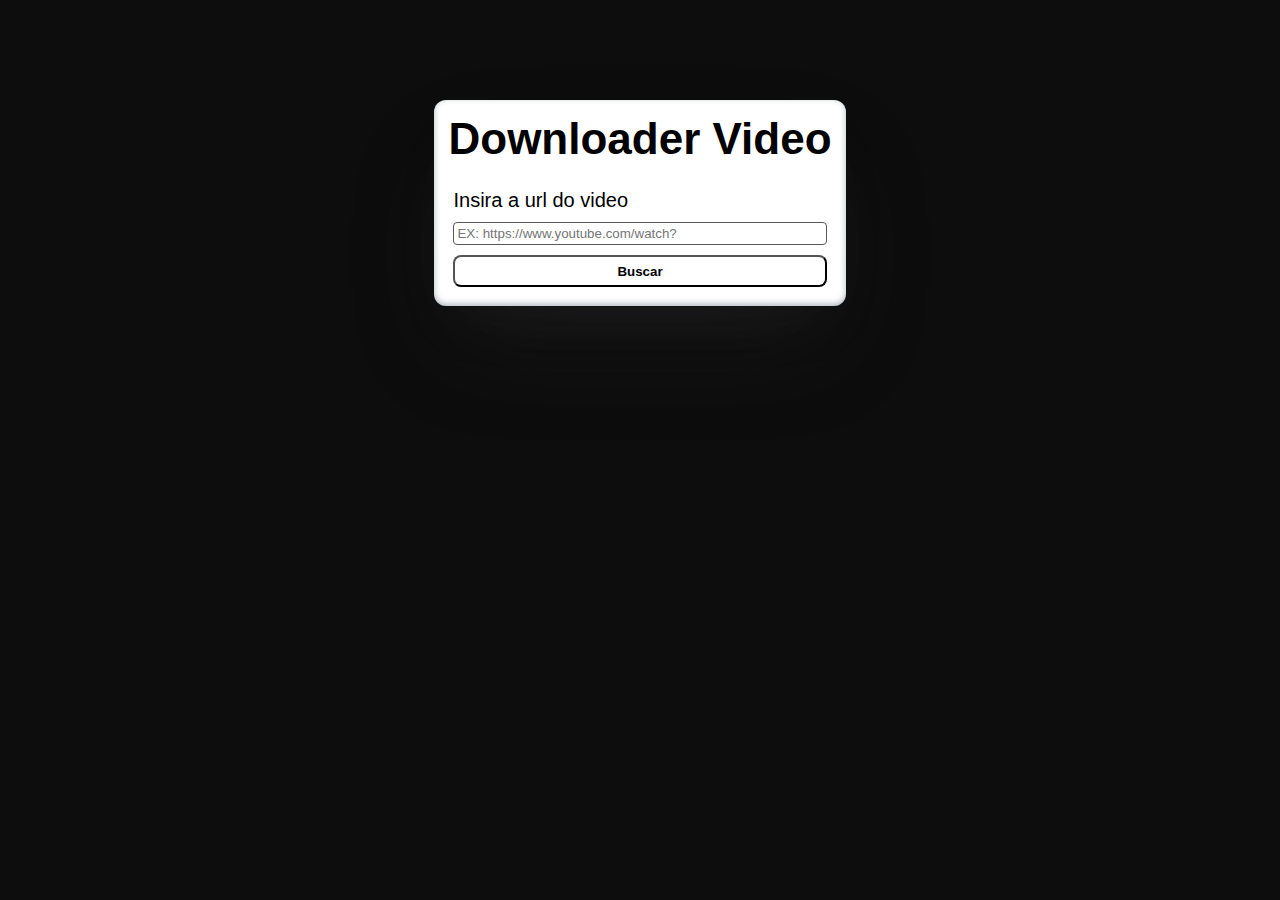
==== Backend/flaskyoutube/templates/index.html @ b93d2c8a "new function generate of send continuous messages to customer about download status" ====
<!DOCTYPE html>
<html lang="en">

<head>
    <meta charset="UTF-8">
    <meta name="viewport" content="width=device-width, initial-scale=1.0">
    <title>Document</title>
    <link rel="stylesheet" href="../static/styles.css" />
</head>

<body>
    <main class="main-container">
        <div class="form-container">
            <h1>Downloader Video</h1>
            <div class="box-form">
                <form action="/download" method="POST">
                    <label class="label-form" for="url">Insira a url do video</label>
                    <input class="input-form" type="text" id="url" name="url"
                        placeholder="EX: https://www.youtube.com/watch?">
                    <button type="submit" class="button-form">Buscar</button>
                </form>
            </div>
            <div id="feedback" class="feedback-container"></div>
        </div>
    </main>

    <script>
        
    </script>
</body>

</html>
---- Backend/flaskyoutube/static/styles.css ----
* {
    margin: 0;
    padding: 0;
    font-family: 'Arial', Courier, monospace;
    box-sizing: border-box;
    background-color: #0d0d0d
}

.main-container {
    width: 100%;
    display: flex;
    align-items: center;
    justify-content: center;
    flex-direction: column;
    padding-top: 100px;
}

.form-container {
    padding: 14px;
    background-color: white;
    border: none;
    border-radius: 12px;
    box-shadow: rgba(50, 50, 60, 0.25) 0px 50px 100px -20px, rgba(51, 48, 48, 0.3) 0px 30px 60px -30px, rgba(29, 47, 65, 0.35) 0px -2px 6px 0px inset;
}

h1 {
    font-size: 44px;
}

.form-container h1 {
    display: flex;
    align-items: center;
    justify-content: center;
    background-color: white;
}

.box-form form {
    display: flex;
    flex-direction: column;
    padding: 5px;
    background-color: white;
    gap: 10px;
    margin-top: 20px
}

.label-form {
    font-size: 20px
}

label, input, button {
   background-color: white;
   cursor: pointer;
}

.input-form {
    padding: 3px;
    border-radius: 4px;
    border: 1px solid;
    border-color: rgb(87, 89, 89);
}

.button-form {
    transition: 250ms ease-in-out;
    height: 32px;
    border-radius: 8px;
    font-weight: 600;
}

.button-form:hover {
    background-color: #0d0d0d;
    color: white;
    border: none
}

.input-form:hover {
    opacity: 0.8
}
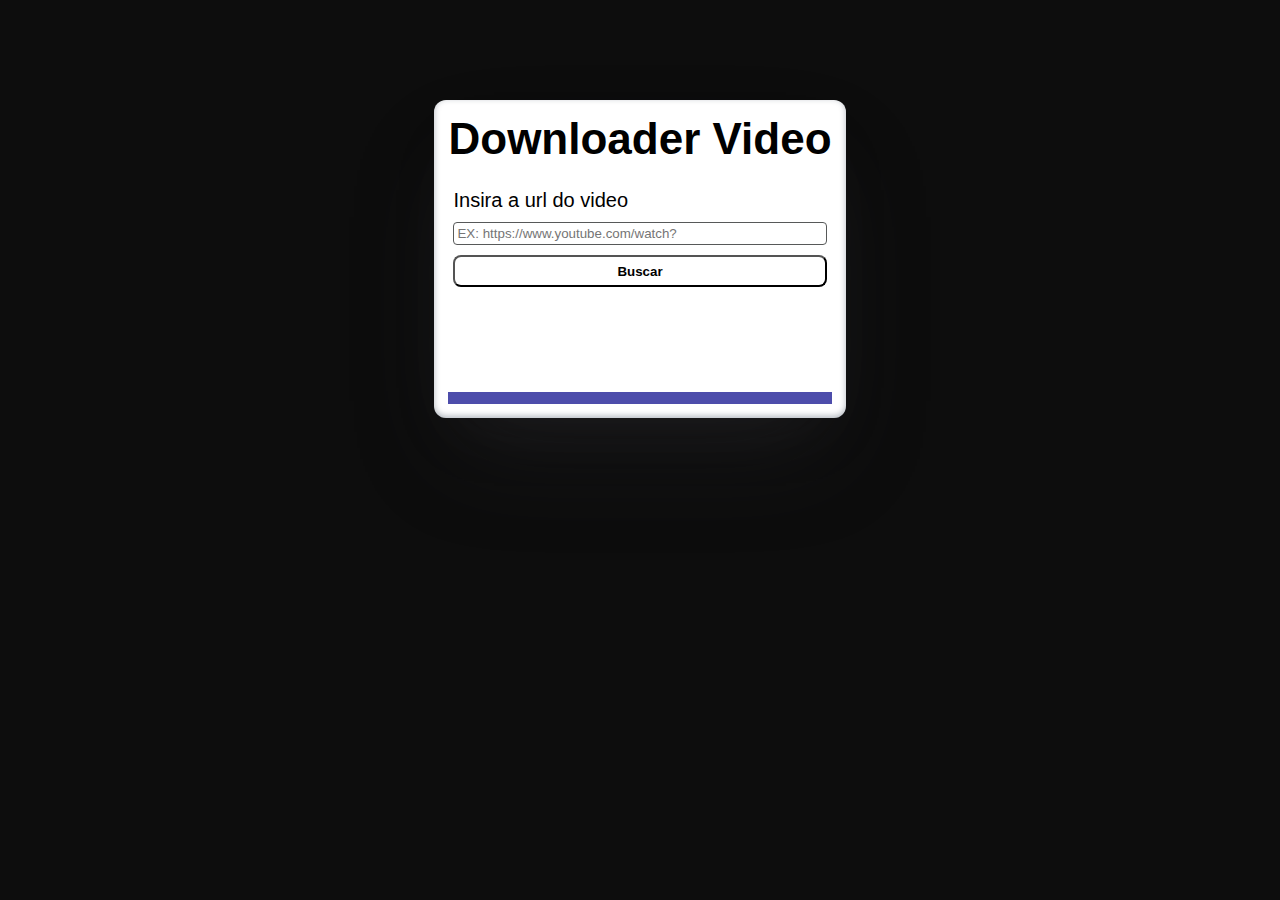
==== commit 237f6793: "initial logic in js" ====
--- a/Backend/flaskyoutube/templates/index.html
+++ b/Backend/flaskyoutube/templates/index.html
@@ -13,7 +13,7 @@
         <div class="form-container">
             <h1>Downloader Video</h1>
             <div class="box-form">
-                <form action="/download" method="POST">
+                <form id="download-form" action="/download" method="POST">
                     <label class="label-form" for="url">Insira a url do video</label>
                     <input class="input-form" type="text" id="url" name="url"
                         placeholder="EX: https://www.youtube.com/watch?">
@@ -24,9 +24,7 @@
         </div>
     </main>
 
-    <script>
-        
-    </script>
+    <script src="{{ url_for('static', filename='script.js') }}"></script>
 </body>
 
 </html>--- a/Backend/flaskyoutube/static/styles.css
+++ b/Backend/flaskyoutube/static/styles.css
@@ -74,4 +74,15 @@
 
 .input-form:hover {
     opacity: 0.8
+}
+
+.feedback-container {
+    display: flex;
+    align-items: center;
+    justify-content: center;
+    margin-top: 100px;
+    padding: 6px;
+    border: none;
+    background-color: rgb(77, 77, 171);
+    color: white;
 }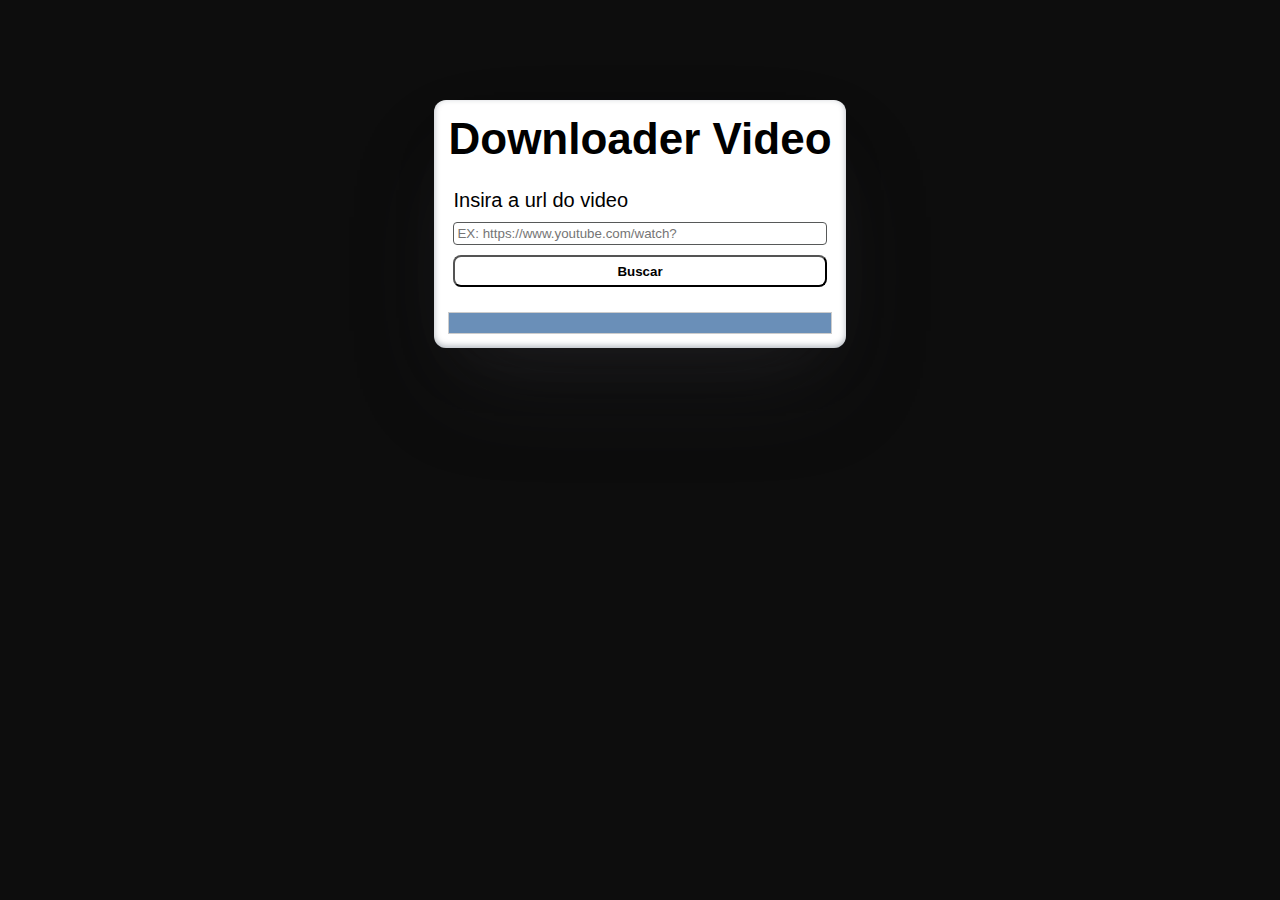
==== commit 926b3a81: "update feedback, and corrections  pending" ====
--- a/Backend/flaskyoutube/templates/index.html
+++ b/Backend/flaskyoutube/templates/index.html
@@ -6,22 +6,22 @@
     <meta name="viewport" content="width=device-width, initial-scale=1.0">
     <title>Document</title>
     <link rel="stylesheet" href="../static/styles.css" />
-</head>
-
-<body>
-    <main class="main-container">
-        <div class="form-container">
-            <h1>Downloader Video</h1>
-            <div class="box-form">
-                <form id="download-form" action="/download" method="POST">
-                    <label class="label-form" for="url">Insira a url do video</label>
-                    <input class="input-form" type="text" id="url" name="url"
-                        placeholder="EX: https://www.youtube.com/watch?">
-                    <button type="submit" class="button-form">Buscar</button>
-                </form>
+    </head>
+    
+    <body>
+        <main class="main-container">
+            <div class="form-container">
+                <h1>Downloader Video</h1>
+                <div class="box-form">
+                    <form id="download-form" action="/download" method="POST">
+                        <label class="label-form" for="url">Insira a url do video</label>
+                        <input class="input-form" type="text" id="url" name="url"
+                            placeholder="EX: https://www.youtube.com/watch?">
+                        <button type="submit" class="button-form">Buscar</button>
+                    </form>
+                </div>
+                <div id="feedback" class="feedback-container"></div>
             </div>
-            <div id="feedback" class="feedback-container"></div>
-        </div>
     </main>
 
     <script src="{{ url_for('static', filename='script.js') }}"></script>
--- a/Backend/flaskyoutube/static/styles.css
+++ b/Backend/flaskyoutube/static/styles.css
@@ -77,12 +77,12 @@
 }
 
 .feedback-container {
-    display: flex;
-    align-items: center;
-    justify-content: center;
-    margin-top: 100px;
-    padding: 6px;
-    border: none;
-    background-color: rgb(77, 77, 171);
+    margin-top: 20px;
+    padding: 10px;
+    border: 1px solid #ccc;
+    background-color: #6a8fb8;
     color: white;
+    font-weight: 500;
+    font-size: 14px;
+    white-space: pre-wrap;
 }